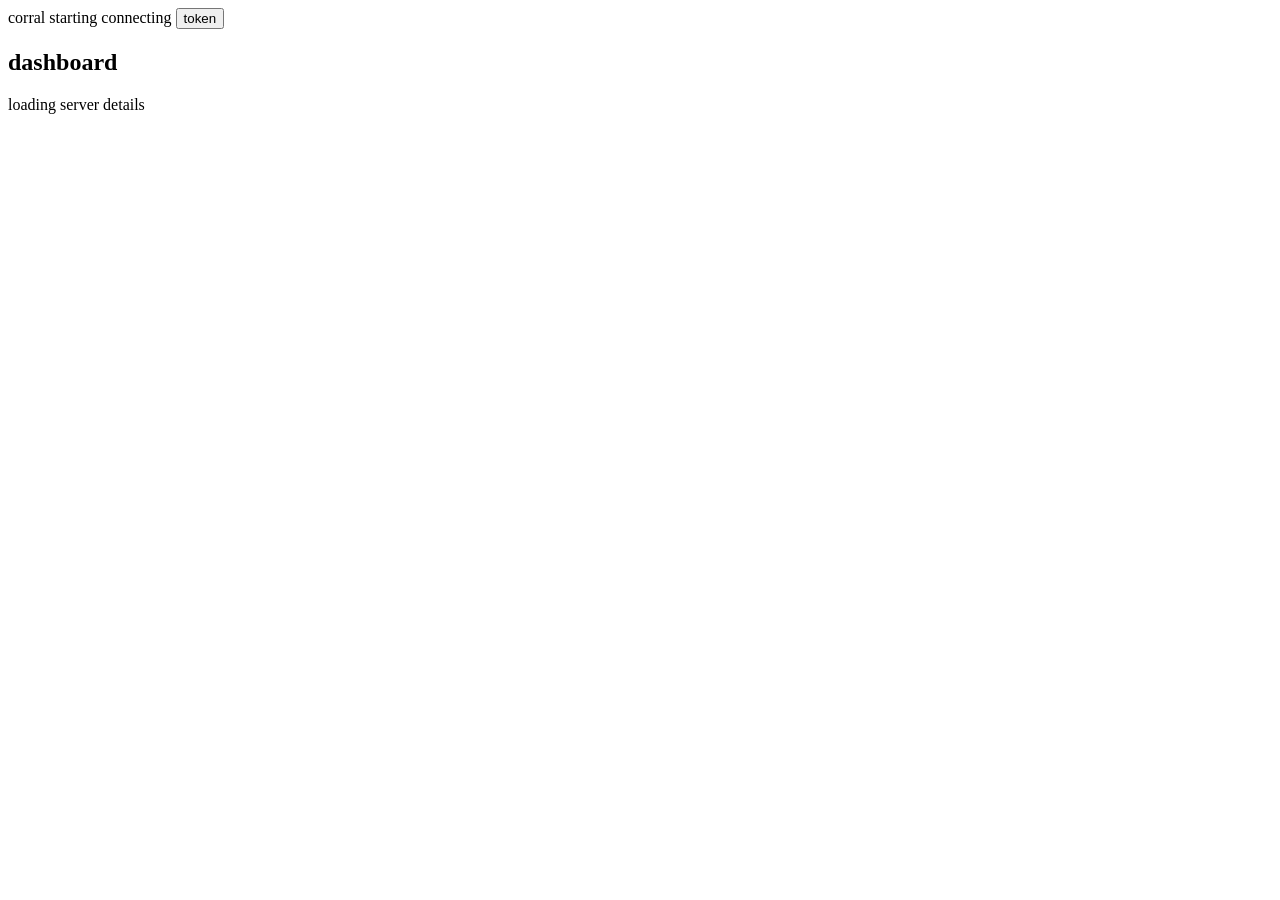
==== src/corral/web/index.html @ 44971b14 "Merge remote-tracking branch 'origin/master' into fix/312-last-lows-bundle" ====
<!DOCTYPE html>
<html lang="en">
<head>
<meta charset="utf-8">
<meta name="viewport" content="width=device-width, initial-scale=1">
<title>corral dashboard</title>
<link rel="stylesheet" href="/ui/app.css">
</head>
<body>
<header id="topbar">
<span id="brand">corral</span>
<span id="mode" aria-label="backend mode">starting</span>
<span id="api" aria-label="api version"></span>
<span id="conn" role="status">connecting</span>
<span id="updated" aria-label="last update age"></span>
<button id="token-btn" type="button">token</button>
</header>
<div id="banner" role="alert" hidden></div>
<main id="view" aria-live="off">
<section id="status-card" aria-label="server status">
<h1>dashboard</h1>
<p id="status-line">loading server details</p>
</section>
<section id="token" aria-label="api token" hidden>
<h2>api token</h2>
<p id="token-help">Paste the API token for this server, then save.</p>
<label for="token-input">token</label>
<input id="token-input" type="password" autocomplete="off" spellcheck="false">
<p id="token-msg" role="status"></p>
<div>
<button id="token-save" type="button">save</button>
<button id="token-forget" type="button">forget this token</button>
</div>
</section>
</main>
<script type="module" src="/ui/app.js"></script>
</body>
</html>
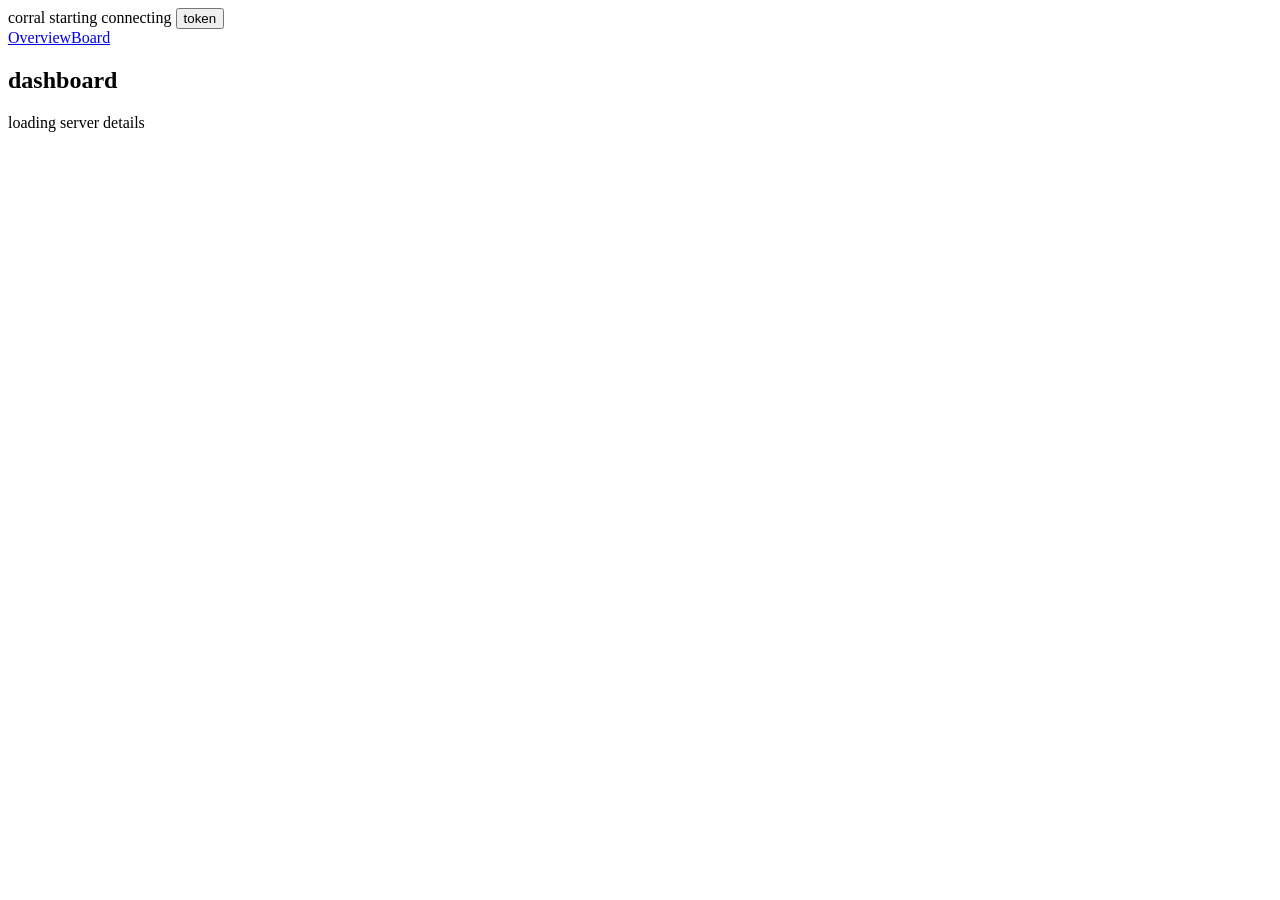
==== commit 3ffecceb: "feat(web): add the board view with slimmed rows (#323)" ====
--- a/src/corral/web/index.html
+++ b/src/corral/web/index.html
@@ -16,11 +16,17 @@
 <button id="token-btn" type="button">token</button>
 </header>
 <div id="banner" role="alert" hidden></div>
+<nav id="tabs" aria-label="views"><a id="tab-overview" href="#/">Overview</a><a id="tab-board" href="#/board">Board</a></nav>
+<nav id="chips" aria-label="project filter"></nav>
 <main id="view" aria-live="off">
+<p id="notice" role="status" hidden></p>
 <section id="status-card" aria-label="server status">
 <h1>dashboard</h1>
 <p id="status-line">loading server details</p>
 </section>
+<section id="cards" aria-label="fleet status"></section>
+<section id="agents" aria-label="agents"></section>
+<section id="board" aria-label="board" hidden></section>
 <section id="token" aria-label="api token" hidden>
 <h2>api token</h2>
 <p id="token-help">Paste the API token for this server, then save.</p>
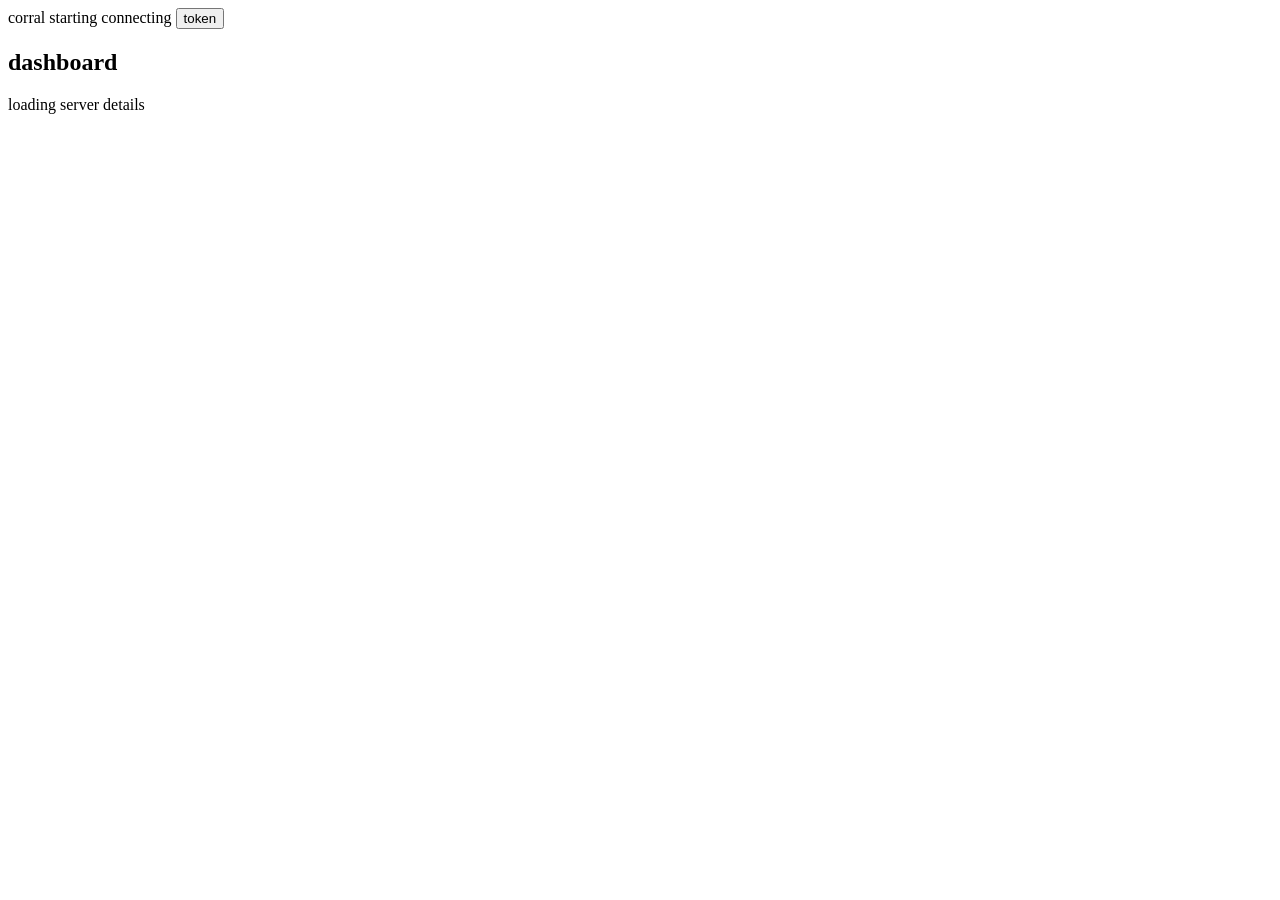
==== commit 2a1adaa4: "feat(web): add the agent detail view and the tail pane (#336) feat(web): add the agent detail view w" ====
--- a/src/corral/web/index.html
+++ b/src/corral/web/index.html
@@ -16,7 +16,6 @@
 <button id="token-btn" type="button">token</button>
 </header>
 <div id="banner" role="alert" hidden></div>
-<nav id="tabs" aria-label="views"><a id="tab-overview" href="#/">Overview</a><a id="tab-board" href="#/board">Board</a></nav>
 <nav id="chips" aria-label="project filter"></nav>
 <main id="view" aria-live="off">
 <p id="notice" role="status" hidden></p>
@@ -26,7 +25,16 @@
 </section>
 <section id="cards" aria-label="fleet status"></section>
 <section id="agents" aria-label="agents"></section>
-<section id="board" aria-label="board" hidden></section>
+<section id="detail" aria-label="agent detail" hidden>
+<p><a id="detail-back" href="#/">back to the overview</a></p>
+<div id="detail-fields" aria-label="agent fields"></div>
+<div id="tail-controls">
+<button id="tail-pause" type="button">tail: pause</button>
+<button id="tail-follow" type="button">follow: on</button>
+</div>
+<pre id="tail" aria-label="agent tail"></pre>
+<p id="tail-state" role="status"></p>
+</section>
 <section id="token" aria-label="api token" hidden>
 <h2>api token</h2>
 <p id="token-help">Paste the API token for this server, then save.</p>
